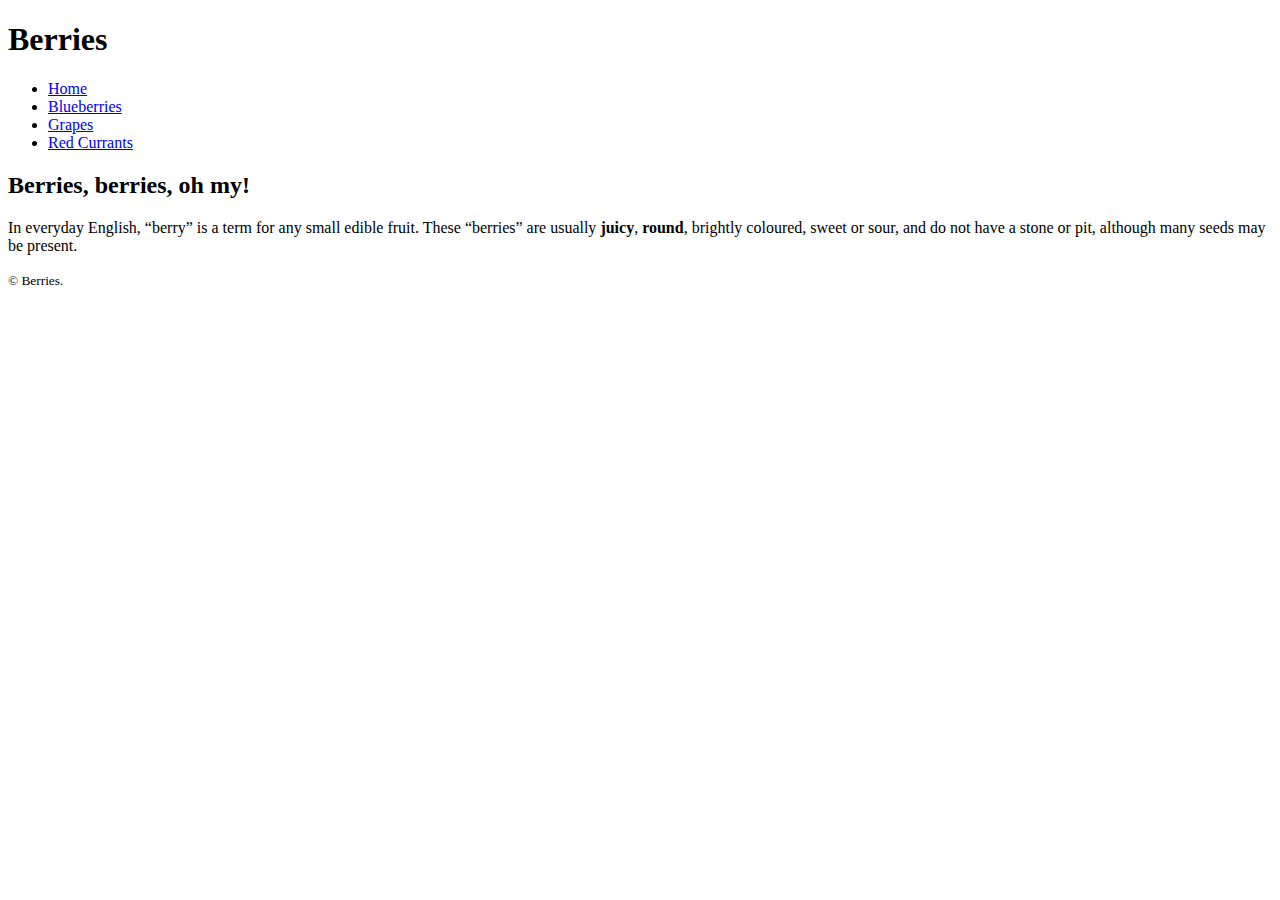
==== index.html @ 28102c35 "Add three html files" ====
<!DOCTYPE html>
<html lang="en-ca">
<head>
  <meta charset="utf-8">
  <title>Home - Berries</title>
  <meta name="viewport" content="width=device-width,initial-scale=1">
  <link href="css/main.css" rel="stylesheet">
  <link href="https://fonts.googleapis.com/css?family=Sigmar+One" rel="stylesheet">
</head>
<body>
  <header>
    <h1>Berries</h1>
    <nav>
      <ul class="nav">
        <li><a class="current" href="index.html">Home</a></li>
        <li><a href="blueberries.html">Blueberries</a></li>
        <li><a href="grapes.html">Grapes</a></li>
        <li><a href="red-currants.html">Red Currants</a></li>
      </ul>
    </nav>
  </header>
  <main>
    <h2>Berries, berries, oh my!</h2>
    <p class="text">In everyday English, “berry” is a term for any small edible fruit. These “berries” are usually <b>juicy</b>, <b>round</b>, brightly coloured, sweet or sour, and do not have a stone or pit, although many seeds may be present.</p>
  </main>
  <footer>
    <p class="footer"><small>© Berries.</small></p>
  </footer>
</body>
</html>
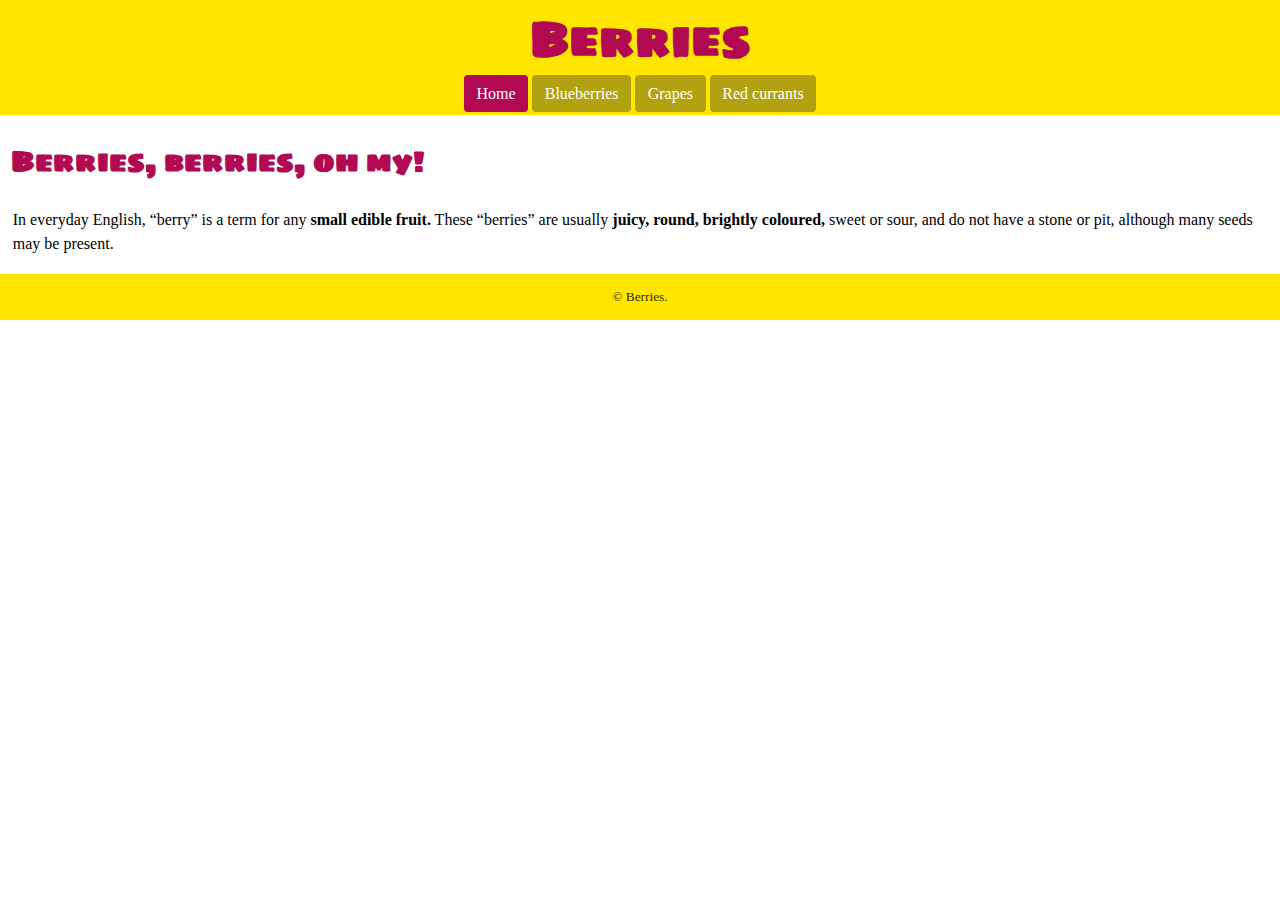
==== commit 907c42e9: "Add padding to boxes" ====
--- a/index.html
+++ b/index.html
@@ -15,13 +15,13 @@
         <li><a class="current" href="index.html">Home</a></li>
         <li><a href="blueberries.html">Blueberries</a></li>
         <li><a href="grapes.html">Grapes</a></li>
-        <li><a href="red-currants.html">Red Currants</a></li>
+        <li><a href="red-currants.html">Red currants</a></li>
       </ul>
     </nav>
   </header>
   <main>
     <h2>Berries, berries, oh my!</h2>
-    <p class="text">In everyday English, “berry” is a term for any small edible fruit. These “berries” are usually <b>juicy</b>, <b>round</b>, brightly coloured, sweet or sour, and do not have a stone or pit, although many seeds may be present.</p>
+    <p class="text">In everyday English, “berry” is a term for any <b>small edible fruit.</b> These “berries” are usually <b>juicy, round, brightly coloured,</b> sweet or sour, and do not have a stone or pit, although many seeds may be present.</p>
   </main>
   <footer>
     <p class="footer"><small>© Berries.</small></p>
--- a/css/main.css
+++ b/css/main.css
@@ -0,0 +1,95 @@
+html {
+  font-family: Georgia, serif;
+  line-height: 1.5;
+  box-sizing: border-box;
+}
+
+*, *::before, *::after {
+  box-sizing: inherit;
+}
+
+header {
+  background-color: #ffe500;
+  padding: .2em 0;
+}
+
+h1, h2 {
+  font-family: "Sigmar One", cursive;
+  color: #b20953;
+  text-align: center;
+}
+
+h1 {
+  margin: 0;
+  font-size: 3em;
+}
+
+h2 {
+  text-align: left;
+  font-size: 1.8em;
+  margin-bottom: .9em;
+}
+
+body {
+  margin: 0;
+}
+
+main {
+  padding: 0;
+  margin: .7em;
+  margin-bottom: .3em;
+}
+
+img {
+  display: block;
+  width: 100%;
+  margin-top: .4em;
+}
+
+.text {
+  display: block;
+  padding: 0 .1em;
+  margin-bottom: 1.1em;
+}
+
+.nav {
+  margin: 0;
+  padding: 0;
+  list-style-type: none;
+  text-align: center;
+}
+
+.nav li {
+  display: inline-block;
+}
+
+.nav a {
+  display: inline-block;
+  padding: .4em .79em;
+  background-color: #b2a212;
+  border-radius: 4px;
+  text-decoration: none;
+  color: white;
+  font-size: 1em;
+}
+
+.nav a:hover {
+  background-color: #cc1465;
+}
+
+.nav .current {
+  background-color: #b20953;
+}
+
+.footer {
+  background-color: #ffe500;
+  text-align: center;
+  color: #2f2d13;
+  margin: 0;
+  padding: 0;
+}
+
+small {
+  display: block;
+  padding: 1em;
+}
